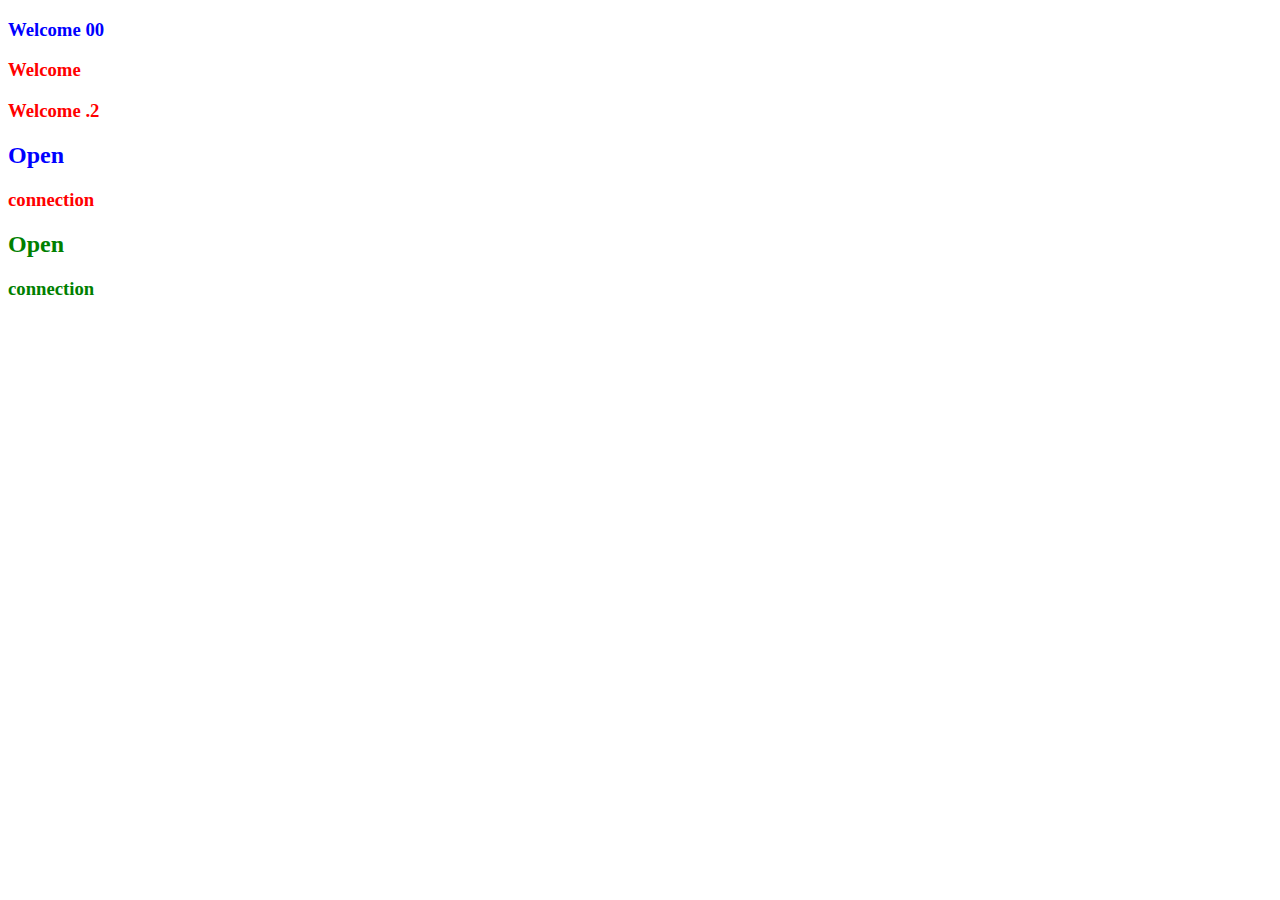
==== HTML/CSS/CSS_one/index.html @ 84fcd4e3 "done" ====
<!DOCTYPE html>
<html lang="en">
<head>
    <meta charset="UTF-8">
    <meta name="viewport" content="width=device-width, initial-scale=1.0">
    <title>Document</title>

    <link rel="stylesheet" href="style.css">
</head>
<body>
   <div>
       <h3>Welcome 00</h3>
   </div>
   <div>
        <div>
            <h3>Welcome</h3>
            <h3>Welcome .2</h3>
        </div>
   </div>
   <div>
        <div>
            <h2>Open</h2>
            <h3>connection</h3>
        </div>
   </div>
   <div class="div02">
        <div>
            <h2>Open</h2>
            <h3>connection</h3>
        </div>
   </div>
   <div>

   </div>
</body>
</html>
---- HTML/CSS/CSS_one/style.css ----
.div02 h3, .div02 h2{
    color: green;
}

div h3,h2{
    color: blue;
}

div div h3{
    color: red;
}
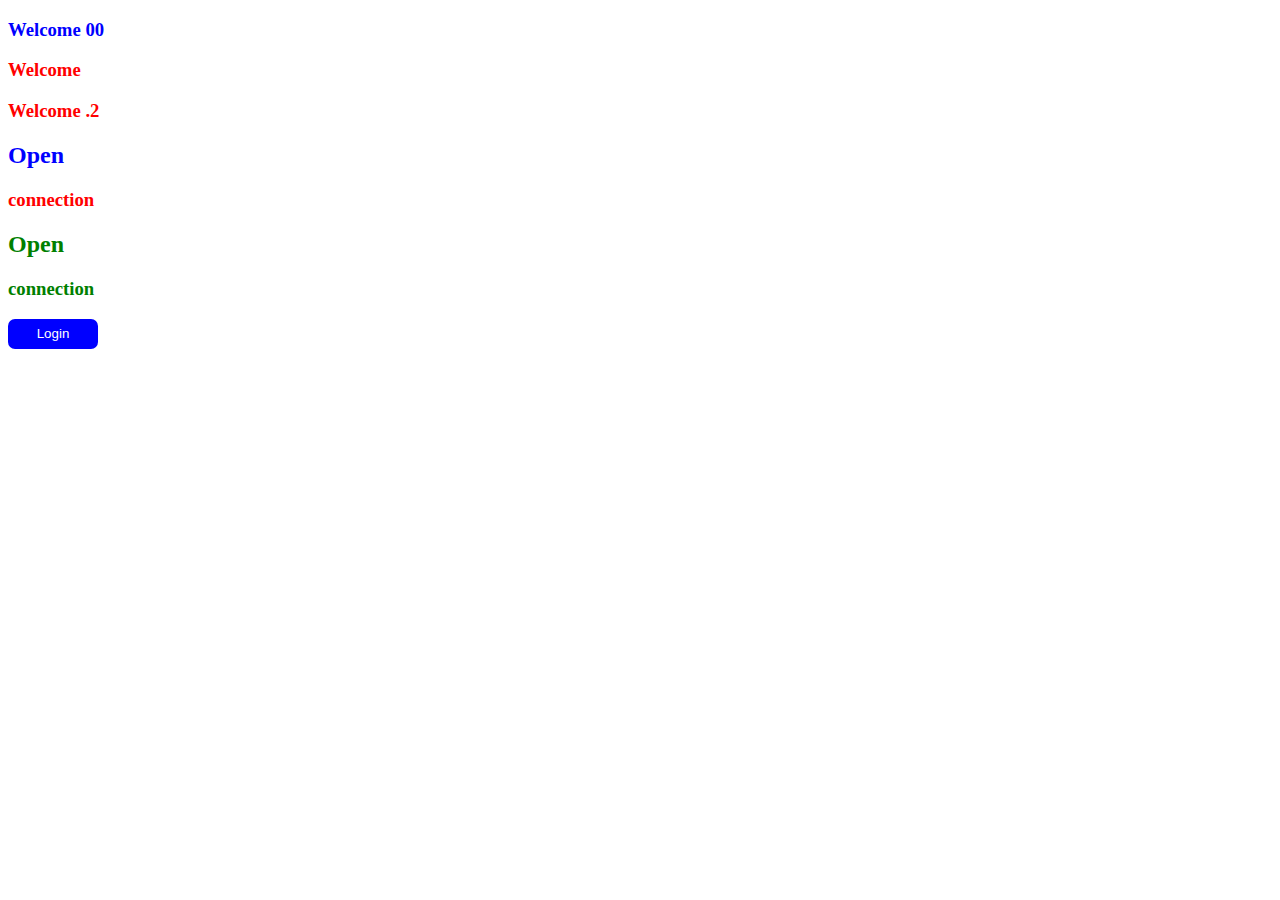
==== commit 2f57d0a5: "done" ====
--- a/HTML/CSS/CSS_one/index.html
+++ b/HTML/CSS/CSS_one/index.html
@@ -30,7 +30,7 @@
         </div>
    </div>
    <div>
-
+        <button class="btn" >Login</button>
    </div>
 </body>
 </html>--- a/HTML/CSS/CSS_one/style.css
+++ b/HTML/CSS/CSS_one/style.css
@@ -8,4 +8,21 @@
 
 div div h3{
     color: red;
+}
+
+
+.btn{
+    width: 90px;
+    height: 30px;
+    color: white;
+    background-color: blue;
+    border-radius: 7px;
+    border: none;
+}
+
+.btn:hover{
+    background-color: rgb(255, 56, 56);
+    box-shadow: 0 0 5px 5px rgb(255, 243, 131);
+    transition: 1s;
+
 }